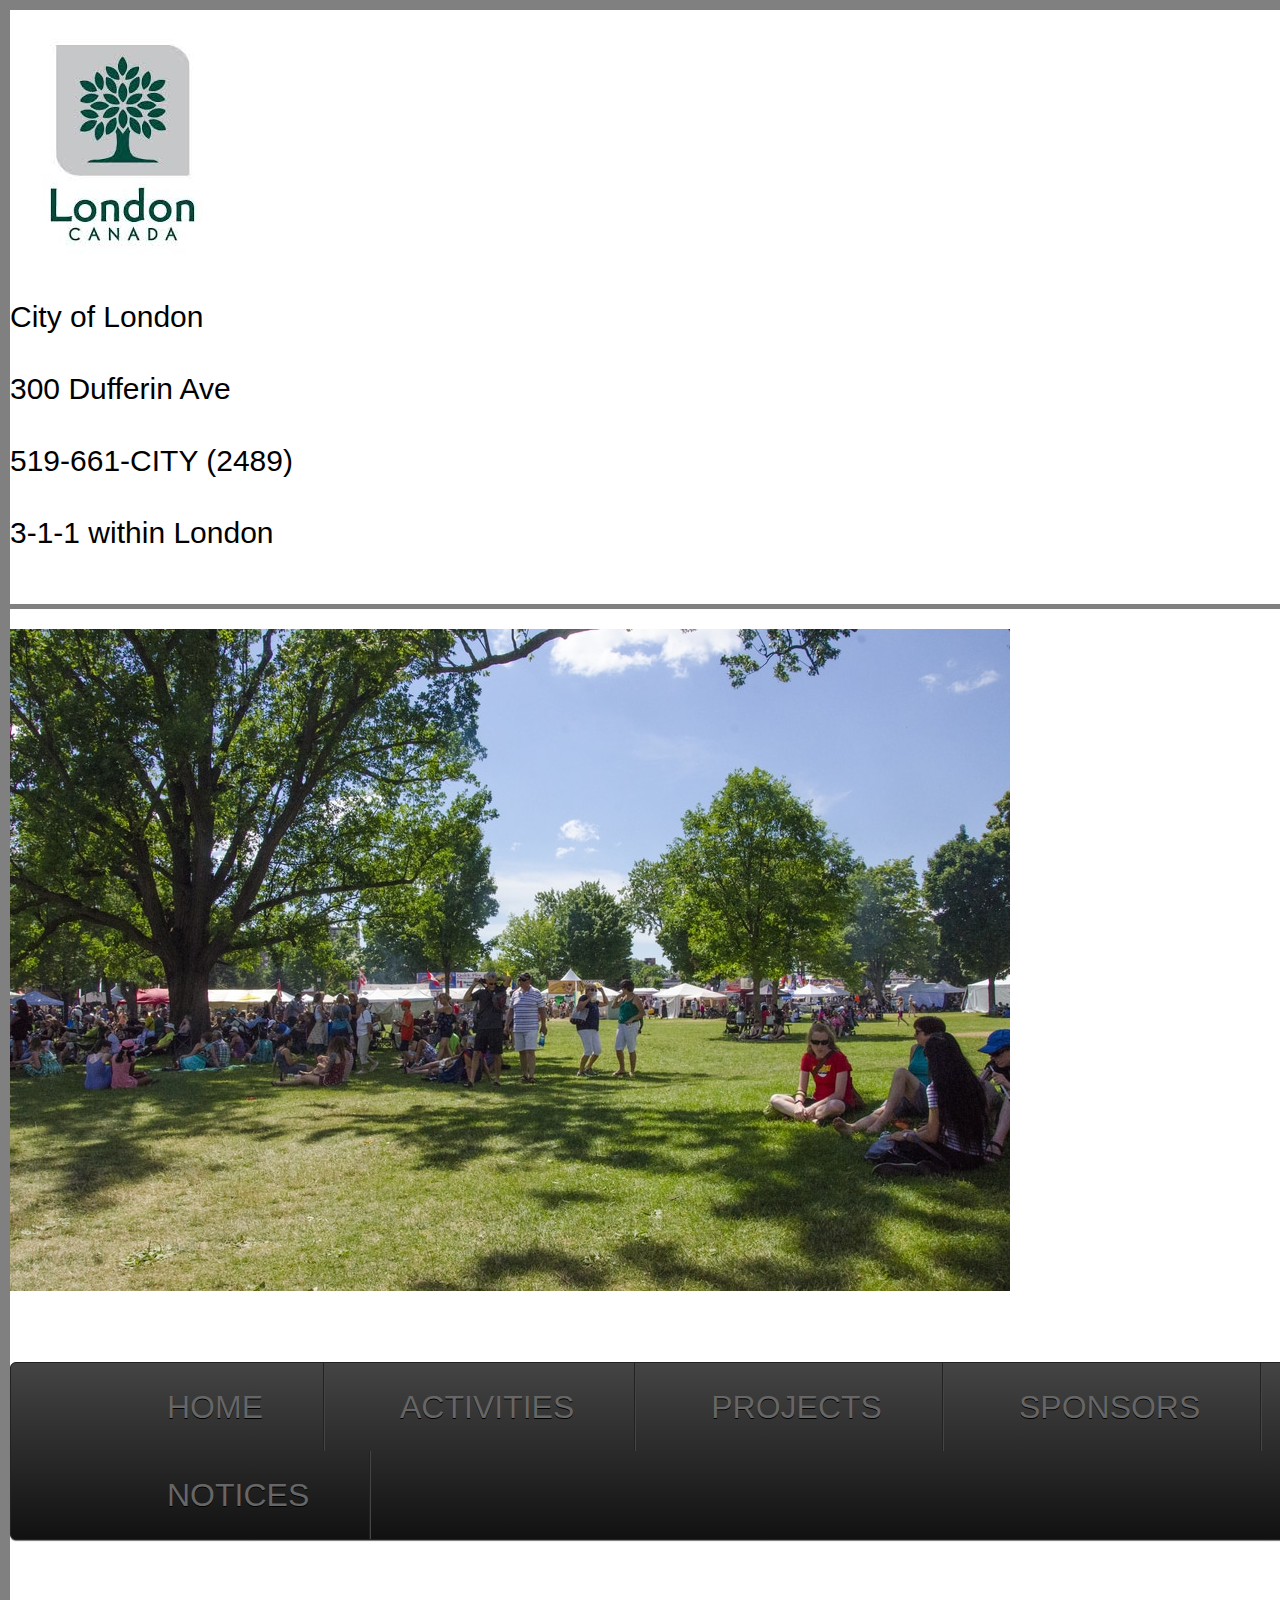
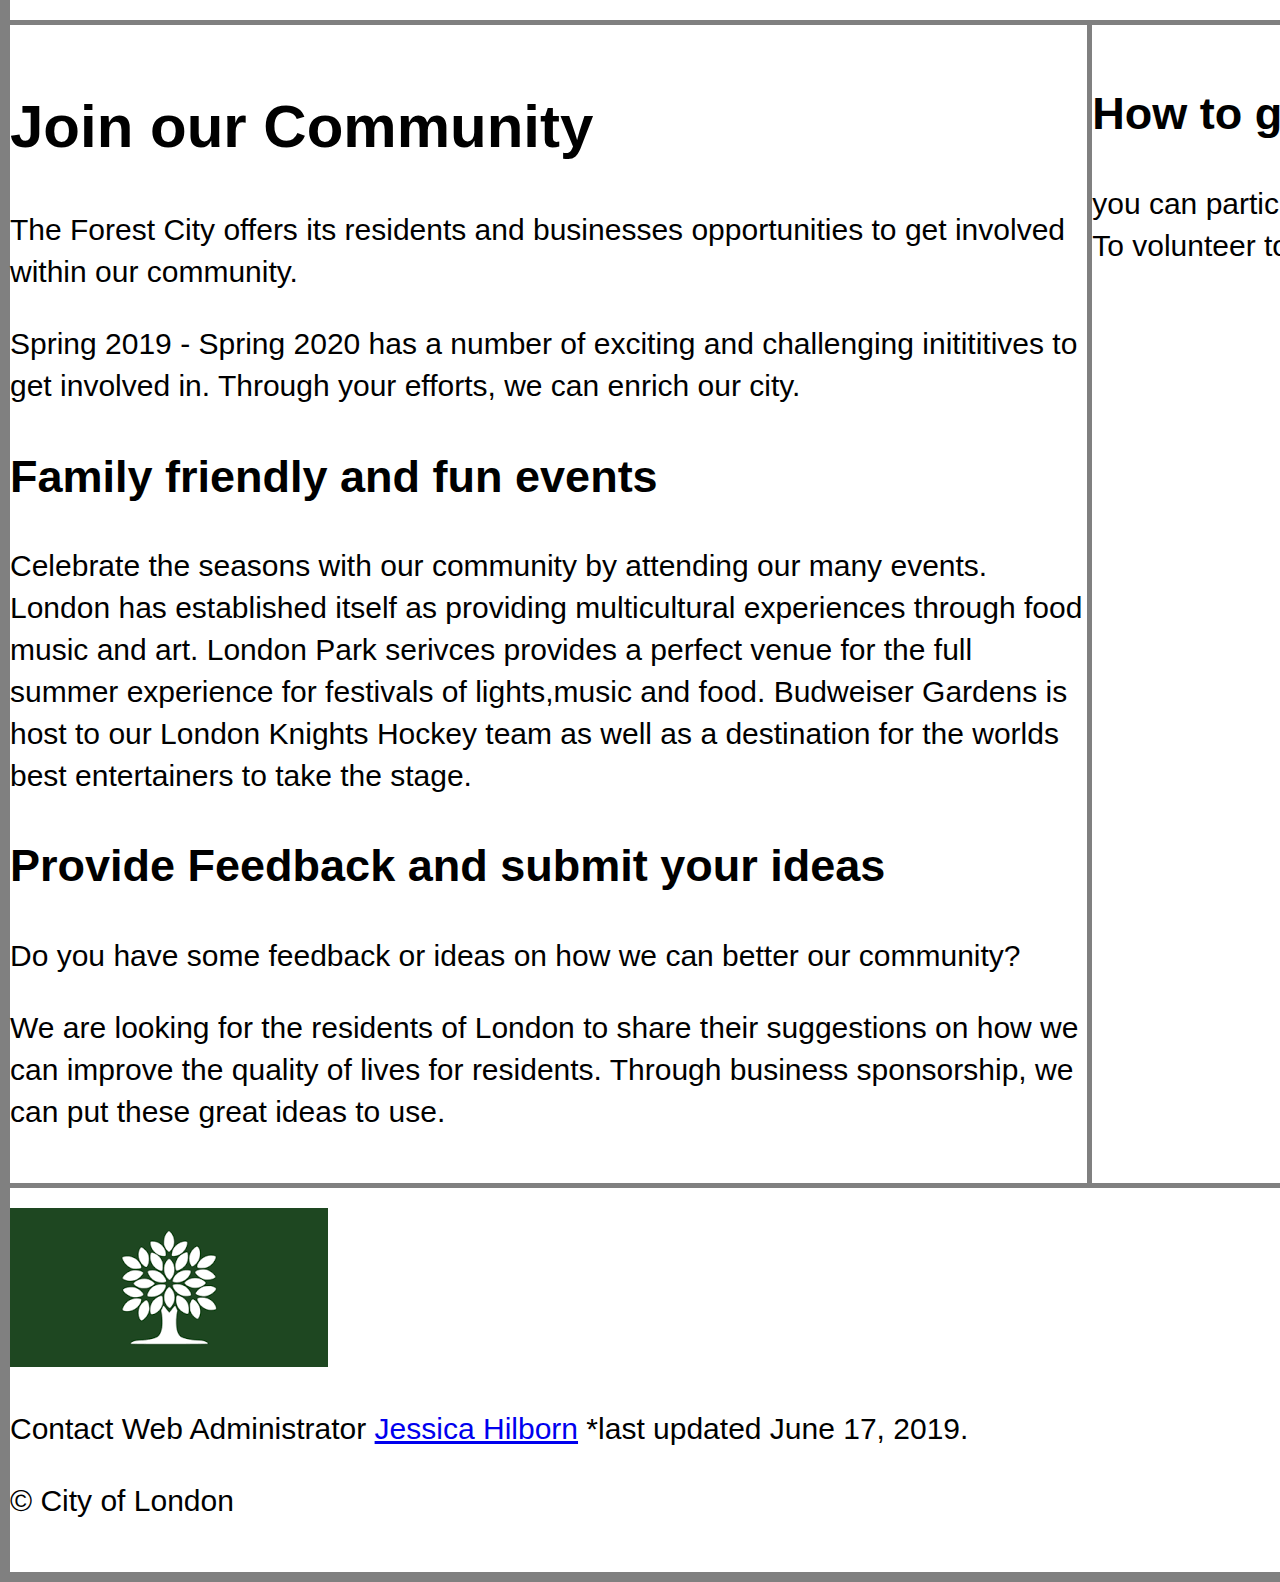
==== index.html @ f0b3c87e "Completing first upload of final exam" ====
<!DOCTYPE html>
<html lang="en">
<head>
	<meta charset="utf-8">
	<meta name="viewport" content="width=device-width,initial-scale=1">
	<title>City of London</title>
	<link rel="stylesheet" href="layout.css" media="screen"/>
</head>

<body>

<div class="grid-container">
  <div class="item1">
  <img src="images/header_logo.jpg" alt="logo">
  <p>City of London</p>
  <p>300 Dufferin Ave</p>
  <p>519-661-CITY (2489)</p>
  <p>3-1-1 within London</p>
  </div>
  
  
<div class="item2">
<img src="images/parklife.jpg" alt"park">
 <nav>
<ul id="menu">
    <li><a href="#">Home</a>
	<ul>
	<li><a href="contact.html" target="_blank">City of London</a></li>
    </ul>
	</li>
        <li><a href="#">Activities</a>
        <ul>
            <li><a href="#">Summer</a></li>
            <li><a href="#">Fall</a></li>
            <li><a href="#">Winter</a></li>
            <li><a href="#">Spring</a></li>
        </ul>
    </li>
    <li><a href="#">Projects</a></li>
    <li><a href="#">Sponsors</a></li>
    <li><a href="#">Committee</a></li>
    <li><a href="#">About us</a>
        <ul>
            <li><a href="about.html" target="_blank">About us</a></li>
        </ul>
    </li>
    <li><a href="#">Notices</a></li>
    </ul>
</nav>
	</div> 
  

  <div class="item3">
  <h1>Join our Community</h1>
  <p>The Forest City offers its residents and businesses opportunities to get involved within our community.</p>
  <p>Spring 2019 - Spring 2020 has a number of exciting and challenging initititives to get involved in. Through your efforts, we can enrich our city.</p>
  
  <h2>Family friendly and fun events</h2> 
   <p>Celebrate the seasons with our community by attending our many events. London has established itself as providing multicultural experiences through food music and art.
  London Park serivces provides a perfect venue for the full summer experience for festivals of lights,music and food.
  Budweiser Gardens is host to our London Knights Hockey team as well as a destination for the worlds best entertainers to take the stage.</p>
  
  <h2>Provide Feedback and submit your ideas</h2>
  <p>Do you have some feedback or ideas on how we can better our community?</p>
  <p>We are looking for the residents of London to share their suggestions on how we can improve the quality of lives for residents. Through business sponsorship, we can put these great ideas to use.</p>  
  </div> 
  
  <div class="item4">
  <h2>How to get involved</h2>
  <p>you can participate in the many activities that Londoners experience. To volunteer to be on our council, please contact us at 4544848885</p>
  </div>
  <div class="item5"><img src="images/tree_logo.png" alt=tree">
	<footer>
<p>Contact Web Administrator <a href="mailto:jessica.hilborn@londonlife.com">Jessica Hilborn</a> *last updated June 17, 2019.</p>
<p>&copy; City of London</p>
</footer>
</div>

</body>
</html>
---- layout.css ----
body {
	font: 14px/1.4 Georgia, sans-serif;
	margin: 0;
}

#wrap {
	width: 960px;
	margin: 0 auto;
	background: #fff;
	overflow: auto;
}


.item1 { grid-area: header; }
.item2 { grid-area: menu; }
.item3 { grid-area: main; }
.item4 { grid-area: right; }
.item5 { grid-area: footer; }

.grid-container {
  display: grid;
  grid-template-areas:
    'header header header header header header'
    'menu menu menu menu menu menu'
	'main main main right right right'
    'footer footer footer footer footer footer';
  grid-gap: 5px;
  background-color: grey;
  padding: 10px;
}

.grid-container > div {
  background-color: white;
  /*text-align: center;*/
  padding: 20px 0;
  font-size: 30px;
}






/*handling the navigation menu*/
#menu, #menu ul {
    margin: 0;
    padding: 0;
    list-style: none;
}

#menu {
    width: 1850px;
    margin: 60px auto;
    border: 1px solid #222;
    background-color: #111;
    background-image: linear-gradient(#444, #111);
    border-radius: 6px;
    box-shadow: 0 1px 1px #777;
	padding-right: 80px;
	padding-left: 80px;
}

#menu:before,
#menu:after {
    content: "";
    display: table;
}


#menu:after {
    clear: both;
}

#menu {
	zoom: 1;
}

/* list elements */

#menu li {
    float: left;
    border-right: 1px solid #222;
    box-shadow: 1px 0 0 #444;
    position: relative;
}

#menu a {
    float: left;
    padding: 12px 40px;
    color: blue;
    text-transform: uppercase;
    font: bold 8px Arial, Helvetica;
    text-decoration: none;
    text-shadow: 0 1px 0 #000;
}

#menu li:hover > a {
    color: #666;
}

/* Handle the animation of the submenus */

#menu ul {
    margin: 20px 0 0 0;
    margin: 0; /*IE6 only*/
    opacity: 0;
    visibility: hidden;
    position: absolute;
    top: 38px;
    left: 0;
    z-index: 1;    
    background: #cccccc;   
    background: linear-gradient(#444, #111);
    box-shadow: 0 -1px 0 rgba(255,255,255,.3);  
    border-radius: 3px;
    transition: all .2s ease-in-out;
}

#menu li:hover > ul {
    opacity: 1;
    visibility: visible;
    margin: 0;
}


#menu ul ul {
    top: 0;
    left: 150px;
    margin: 0 0 0 20px;
    _margin: 0; /*IE6 only*/
    box-shadow: -1px 0 0 rgba(255,255,255,.3);      
}

#menu ul li {
    float: none;
    display: block;
    border: 0;
    _line-height: 0; /*IE6 only*/
    box-shadow: 0 1px 0 #111, 0 2px 0 #666;
}

#menu ul li:last-child {   
    box-shadow: none;    
}

#menu ul a {    
    padding: 10px;
    width: 130px;
    _height: 10px; /*IE6 only*/
    display: block;
    white-space: nowrap;
    float: none;
    text-transform: none;
    color: red;
}

#menu ul a:hover {
    background-color: #0186ba;
    background-image: linear-gradient(#04acec, #0186ba);
}

/* Handle the First and Last Child */
#menu ul li:first-child > a {
    border-radius: 3px 3px 0 0;
}

#menu ul li:first-child > a:after {
    content: '';
    position: absolute;
    left: 40px;
    top: -6px;
    border-left: 6px solid transparent;
    border-right: 6px solid transparent;
    border-bottom: 6px solid #444;
}

#menu ul ul li:first-child a:after {
    left: -6px;
    top: 50%;
    margin-top: -6px;
    border-left: 0; 
    border-bottom: 6px solid transparent;
    border-top: 6px solid transparent;
    border-right: 6px solid #3b3b3b;
}

#menu ul li:first-child a:hover:after {
    border-bottom-color: #04acec; 
}

#menu ul ul li:first-child a:hover:after {
    border-right-color: #0299d3; 
    border-bottom-color: transparent;   
}

#menu ul li:last-child > a {
    border-radius: 0 0 3px 3px;
}


#menu {
	text-align: center;
}

#menu li {
	display: inline;
	padding-right: 20px;
	padding-left: 1px;
	text-align: center;
	
}

#menu a {
	font: 32px/2 Impact, sans-serif;
	color: #666;
	text-decoration: none;
	padding-left: 95px;
	padding-left: 75px;

}
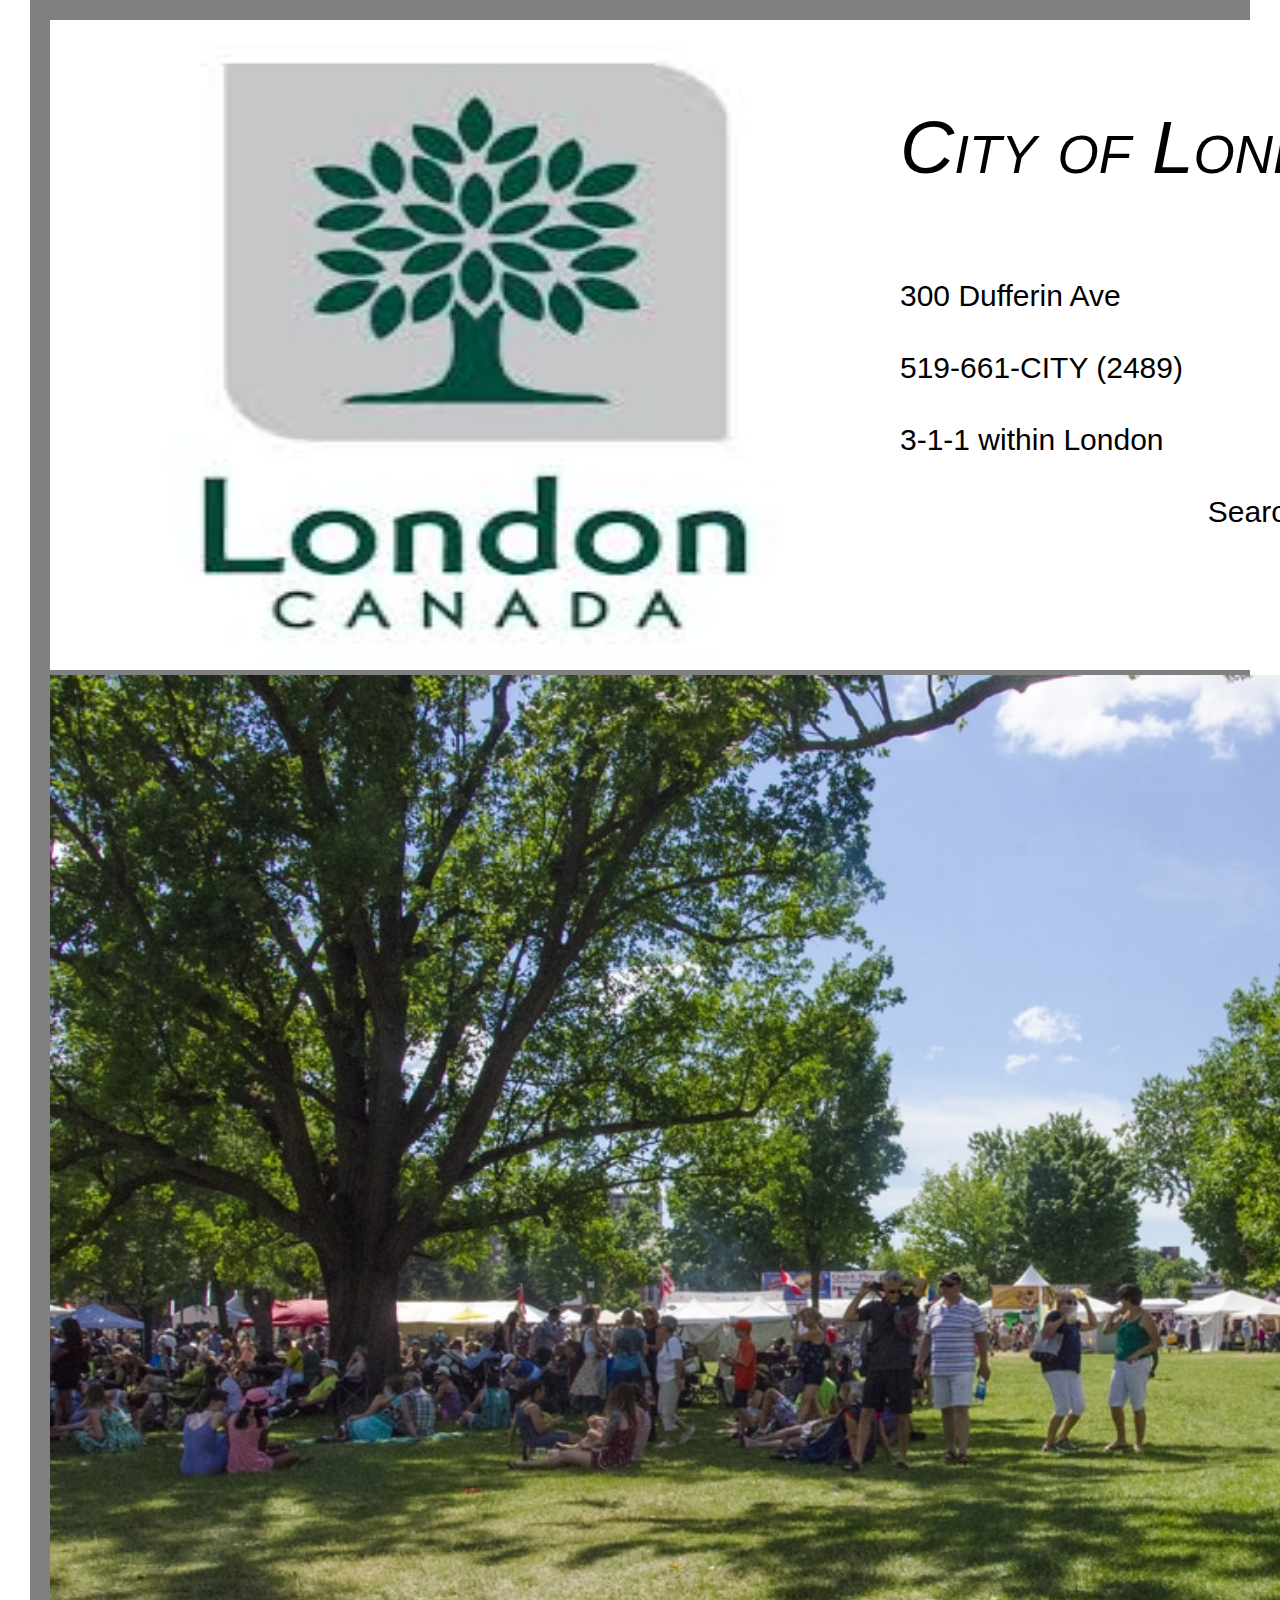
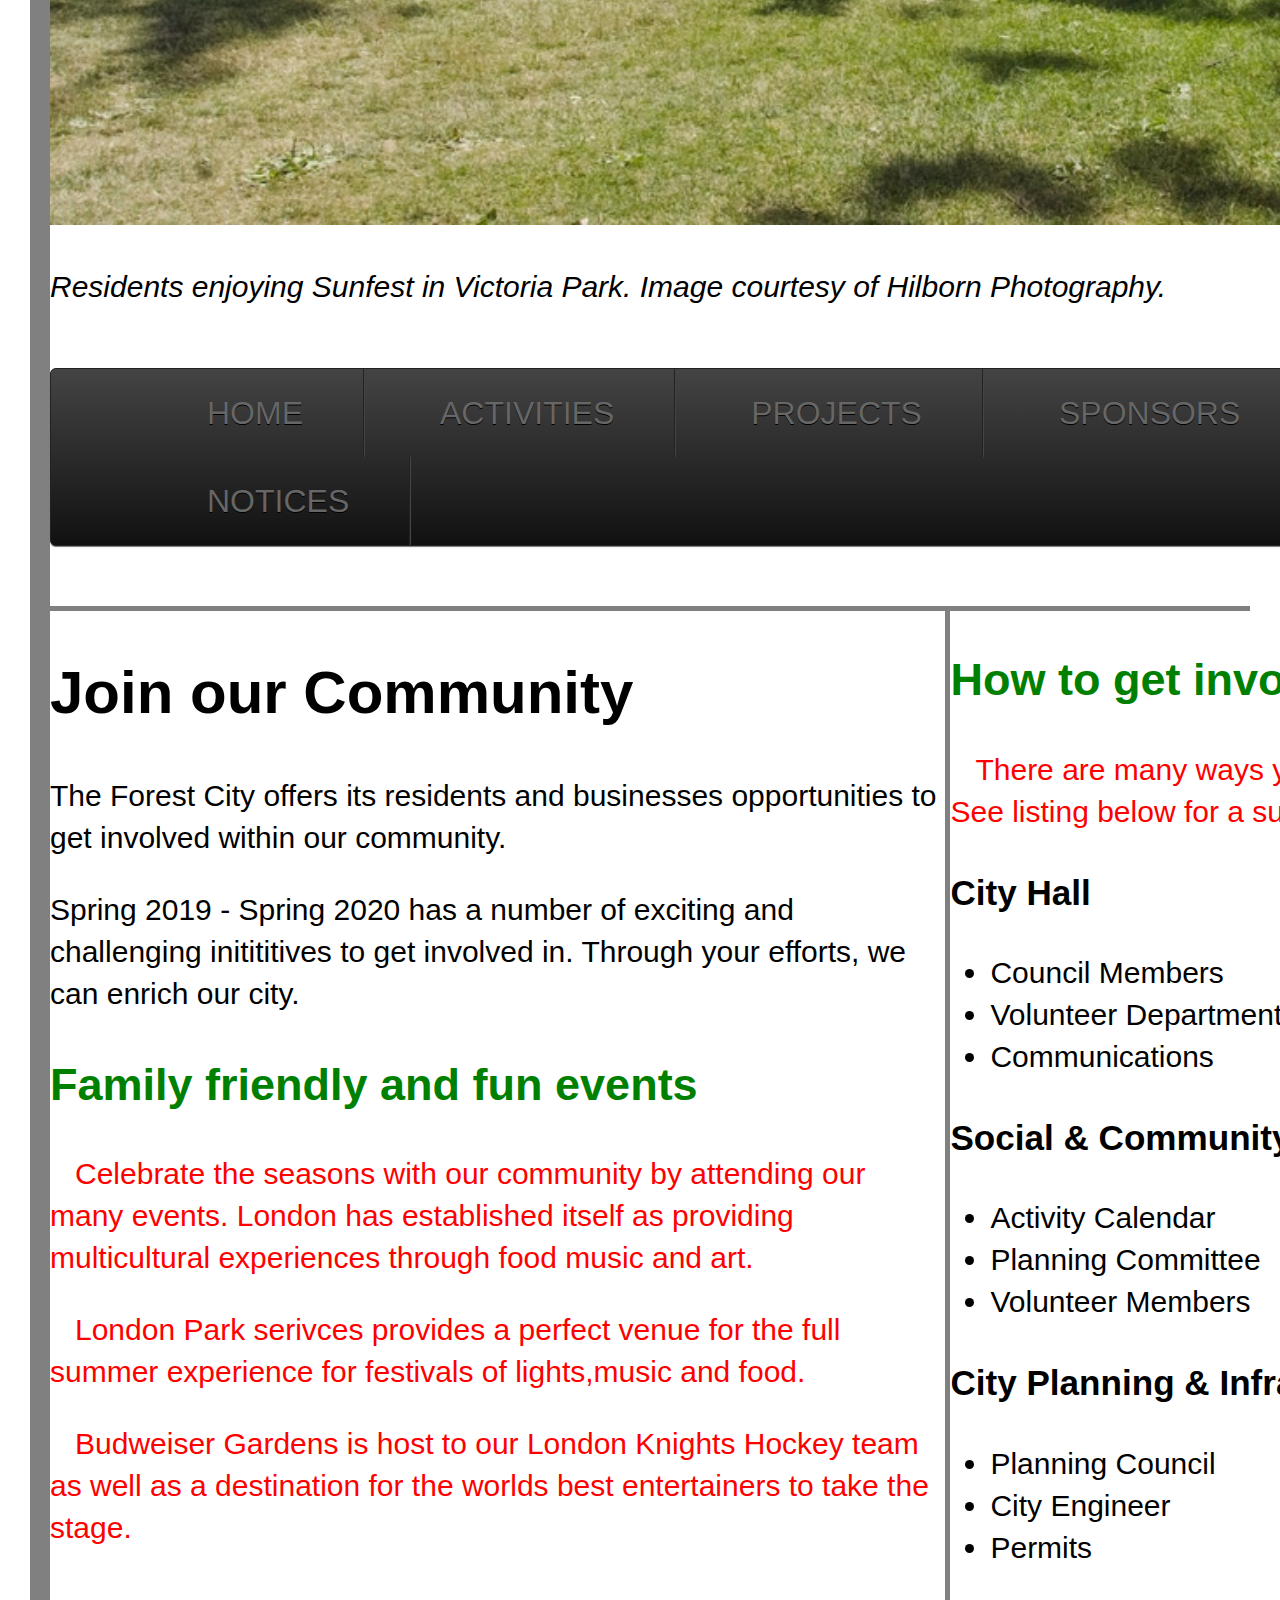
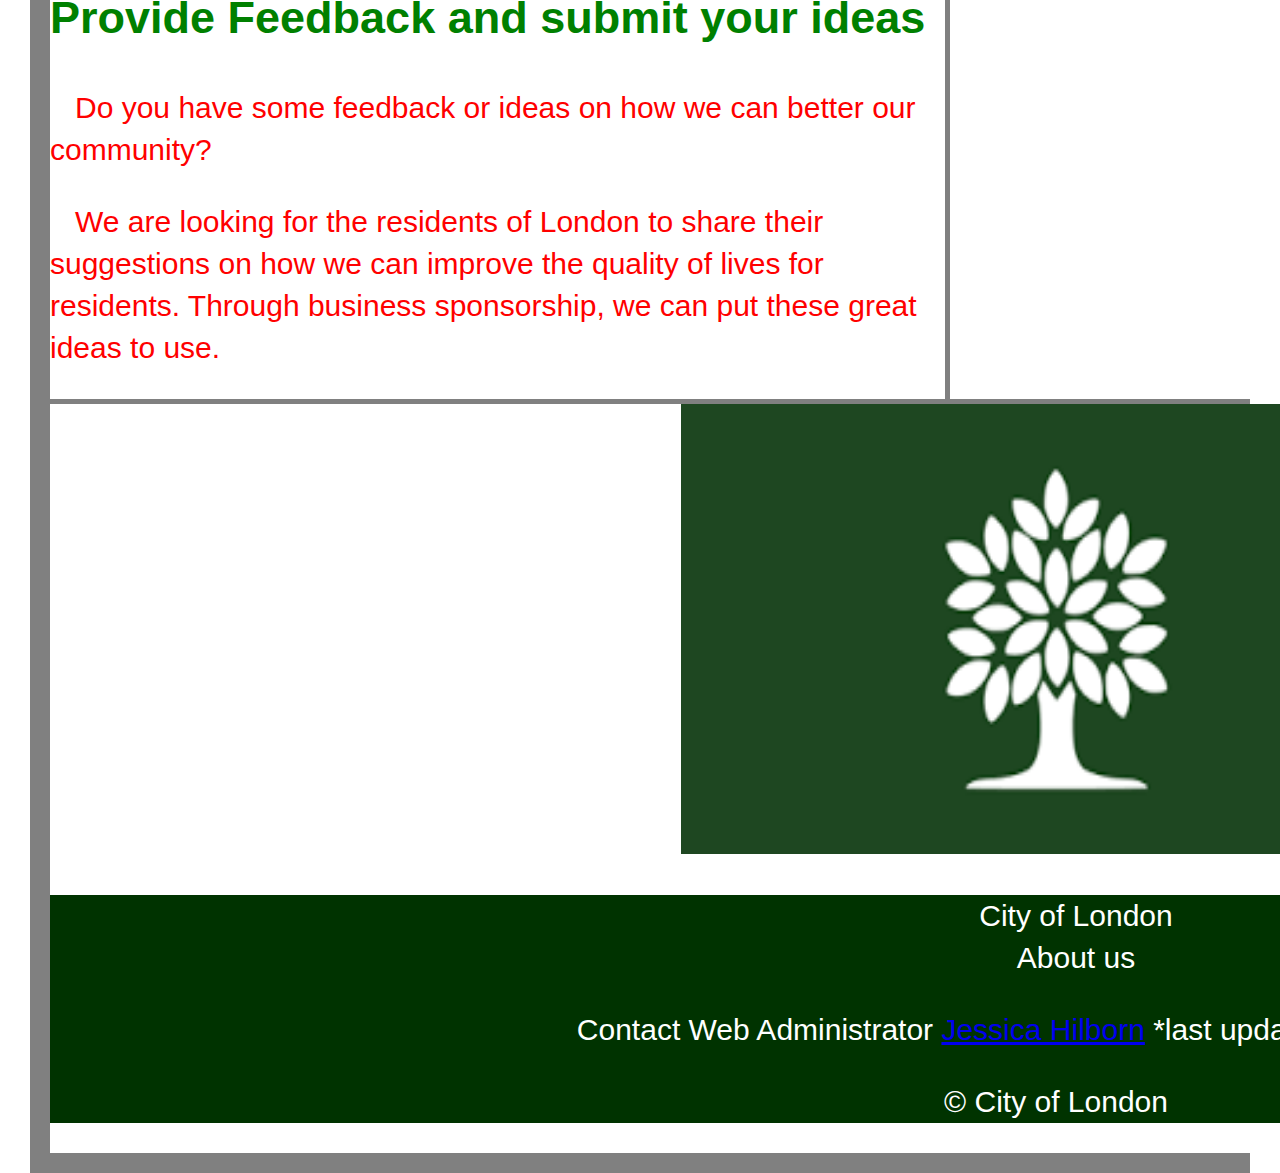
==== commit 7cd52a4d: "Update of files including the 11 concepts" ====
--- a/index.html
+++ b/index.html
@@ -12,15 +12,21 @@
 <div class="grid-container">
   <div class="item1">
   <img src="images/header_logo.jpg" alt="logo">
-  <p>City of London</p>
-  <p>300 Dufferin Ave</p>
-  <p>519-661-CITY (2489)</p>
-  <p>3-1-1 within London</p>
+  <p class="city">City of London</p>
+  <p class="street">300 Dufferin Ave</p>
+  <p class="phone">519-661-CITY (2489)</p>
+  <p class="dial">3-1-1 within London</p>
+	<form>
+	<label for="search">Search</label>
+	<input type="text" id="answer">
+	<input type="submit" onclick="alert('Please wait while we check')">
+	</form>
   </div>
   
   
 <div class="item2">
 <img src="images/parklife.jpg" alt"park">
+<p>Residents enjoying Sunfest in Victoria Park. Image courtesy of Hilborn Photography.</p>
  <nav>
 <ul id="menu">
     <li><a href="#">Home</a>
@@ -56,9 +62,10 @@
   <p>Spring 2019 - Spring 2020 has a number of exciting and challenging initititives to get involved in. Through your efforts, we can enrich our city.</p>
   
   <h2>Family friendly and fun events</h2> 
-   <p>Celebrate the seasons with our community by attending our many events. London has established itself as providing multicultural experiences through food music and art.
-  London Park serivces provides a perfect venue for the full summer experience for festivals of lights,music and food.
-  Budweiser Gardens is host to our London Knights Hockey team as well as a destination for the worlds best entertainers to take the stage.</p>
+   <p>Celebrate the seasons with our community by attending our many events. London has established itself as providing multicultural experiences through food music and art.</p>
+  <p>London Park serivces provides a perfect venue for the full summer experience for festivals of lights,music and food.</p>
+  <p>Budweiser Gardens is host to our London Knights Hockey team as well as a destination for the worlds best entertainers to take the stage.
+  </p>
   
   <h2>Provide Feedback and submit your ideas</h2>
   <p>Do you have some feedback or ideas on how we can better our community?</p>
@@ -67,10 +74,38 @@
   
   <div class="item4">
   <h2>How to get involved</h2>
-  <p>you can participate in the many activities that Londoners experience. To volunteer to be on our council, please contact us at 4544848885</p>
+  <p>There are many ways you can help with the growth and vitalization of our city. See listing below for a suggestion on how you can help us grow.</p>
+  <p>
+  <h3>City Hall</h3>
+	<ul>
+	<li>Council Members</li>
+	<li>Volunteer Department</li>
+	<li>Communications</li>
+	</ul>
+  <h3>Social & Community Events</h3>
+	<ul>
+	<li>Activity Calendar</li>
+	<li>Planning Committee</li>
+	<li>Volunteer Members</li>
+	</ul>
+  <h3>City Planning & Infrastructure</h3>
+	<ul>
+	<li>Planning Council</li>
+	<li>City Engineer</li>
+	<li>Permits</li>
+	</ul>
   </div>
-  <div class="item5"><img src="images/tree_logo.png" alt=tree">
+  
+  <div class="item5">
+  <div style="text-align: center"><img src="images/tree_logo.png" width="100" />
 	<footer>
+	<nav>
+		<ul>
+		<li><a href="contact.html" target="_blank">City of London</a></li>
+		<li><a href="about.html" target="_blank">About us</a></li>
+		</ul>
+		</nav>
+	
 <p>Contact Web Administrator <a href="mailto:jessica.hilborn@londonlife.com">Jessica Hilborn</a> *last updated June 17, 2019.</p>
 <p>&copy; City of London</p>
 </footer>
--- a/layout.css
+++ b/layout.css
@@ -1,6 +1,6 @@
 body {
-	font: 14px/1.4 Georgia, sans-serif;
-	margin: 0;
+	font: 14px/1.4 Helvetica, sans-serif;
+	margin: 0; 
 }
 
 #wrap {
@@ -20,28 +20,26 @@
 .grid-container {
   display: grid;
   grid-template-areas:
-    'header header header header header header'
-    'menu menu menu menu menu menu'
-	'main main main right right right'
-    'footer footer footer footer footer footer';
+    'header header header header header'
+    'menu menu menu menu menu'
+	'main main right right right'
+    'footer footer footer footer footer';
   grid-gap: 5px;
   background-color: grey;
-  padding: 10px;
+  padding: 20px;
+  margin-left: 30px;
+  margin-right: 30px;
 }
 
 .grid-container > div {
   background-color: white;
   /*text-align: center;*/
-  padding: 20px 0;
+  padding-right: 20px 0;
   font-size: 30px;
 }
 
 
-
-
-
-
-/*handling the navigation menu*/
+/*handling the navigation menu for all pages*/
 #menu, #menu ul {
     margin: 0;
     padding: 0;
@@ -221,5 +219,114 @@
 
 
 
-
-
+/*images in grid*/
+
+.item1 img {
+	width: 850px;
+	height: 650px;
+	float: left;
+}
+
+
+.item2 img {
+	width: 1750px;
+	height: 1150px;
+		
+}
+
+.item5 img {
+	width: 750px;
+	height: 450px;
+	}
+
+header {
+	text-align: center;
+	
+}
+
+/*Element Selector*/
+h1 {
+	font-weight: bold;
+}
+
+#main-header {
+	color: #336600;
+}
+
+/*Class Selector*/
+p.city {
+	font-variant: small-caps;
+	font-size: 75px;
+}
+
+/*Grouping Selector*/
+p.street, p.phone, p.dial {
+	text-align: justify;
+}
+
+/*Descendant Selector*/
+form input {
+	background-color: yellow;
+}
+
+
+/*ID Selector*/
+p.notice {
+	color: #e65c00;
+	text-indent: 15px;
+	
+}
+
+/*Child Selector*/
+div > h2 {
+	color: green;
+}
+
+/*Sibling Selector*/
+h2 ~ p {
+	color: red;
+	text-indent: 25px;
+	
+}
+
+/*Adjacent Sibling Selector*/
+img + p {
+	font-style: italic;
+	
+}
+
+
+
+
+form {
+	float:right;
+	margin-right: 500px;
+}
+
+
+
+.item5 {
+	background-color: #003300;
+}
+
+
+
+nav li a {
+	text-decoration: none;
+	list-style-type: none;
+	color: white;
+}
+
+nav li {
+	list-style-type: none;
+
+}
+
+
+footer {
+	text-align: center;
+	background-color: #003300;
+	color: white;
+	
+	
+}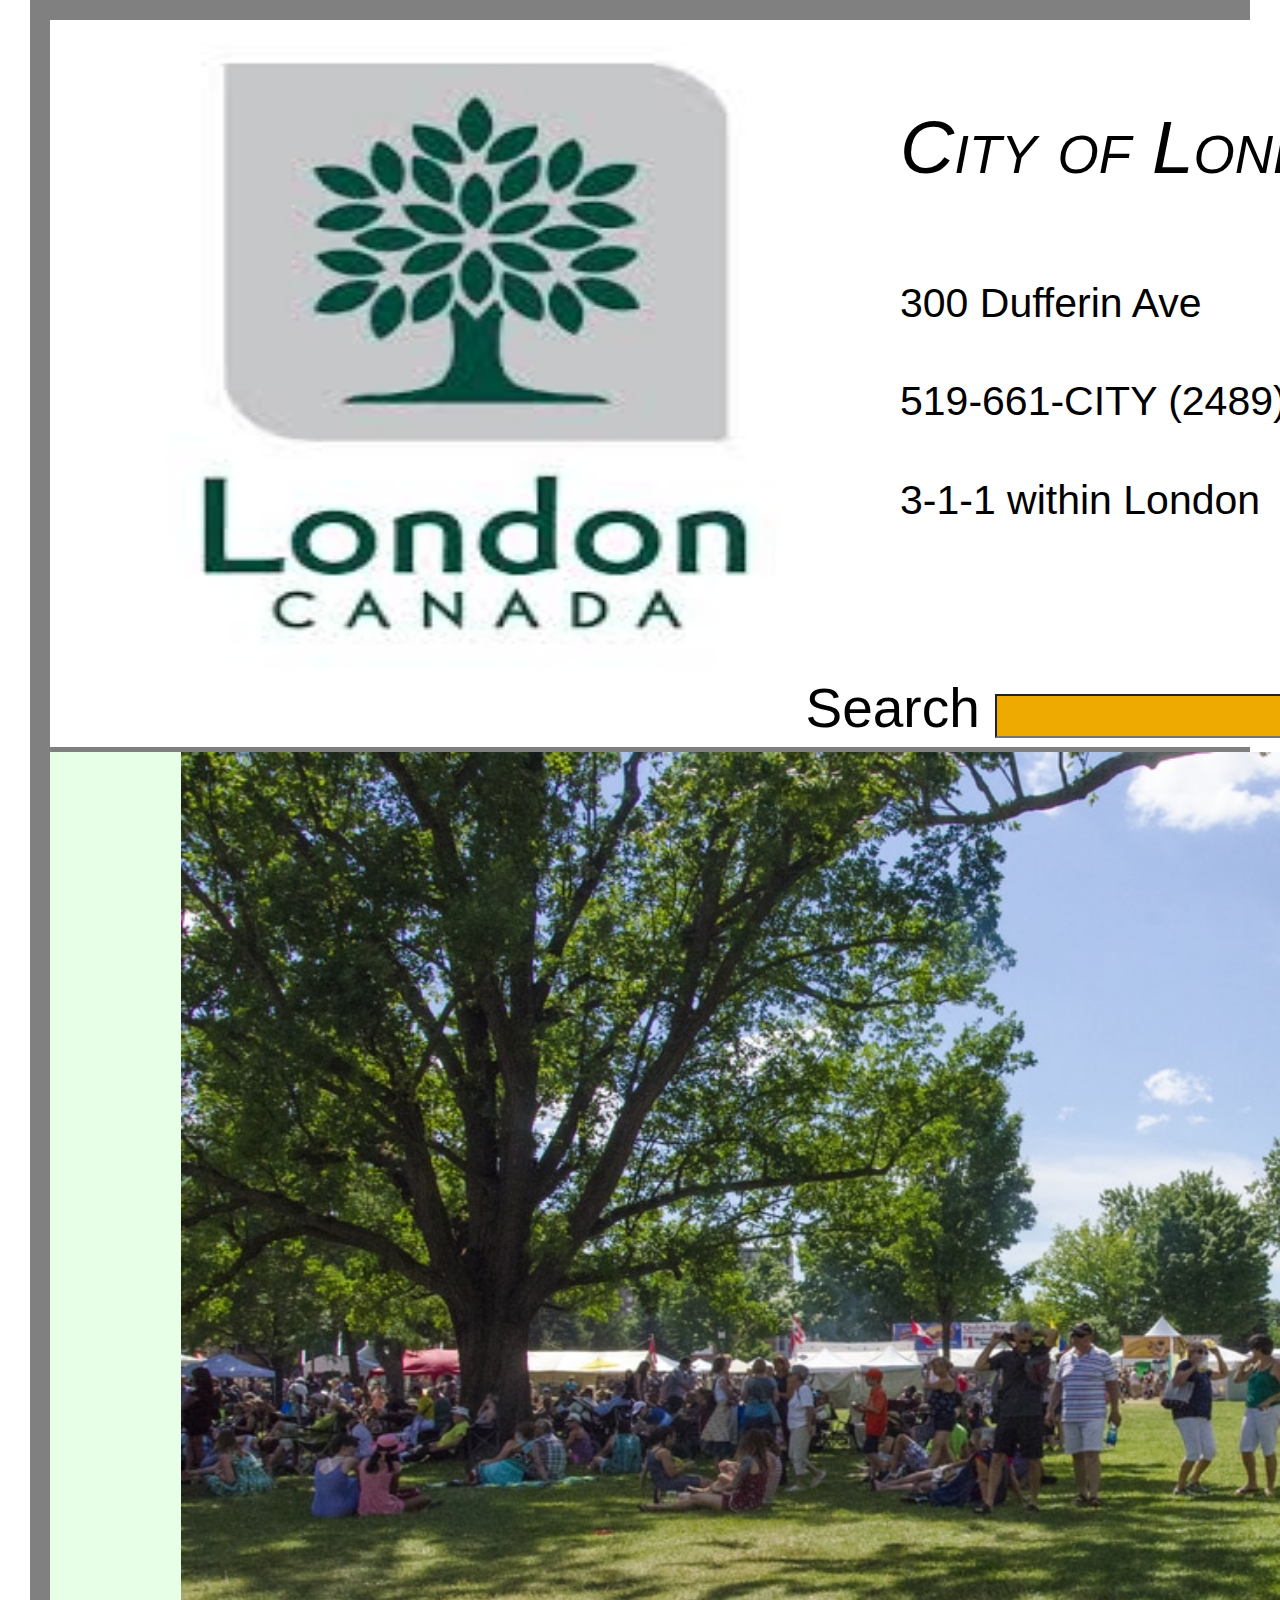
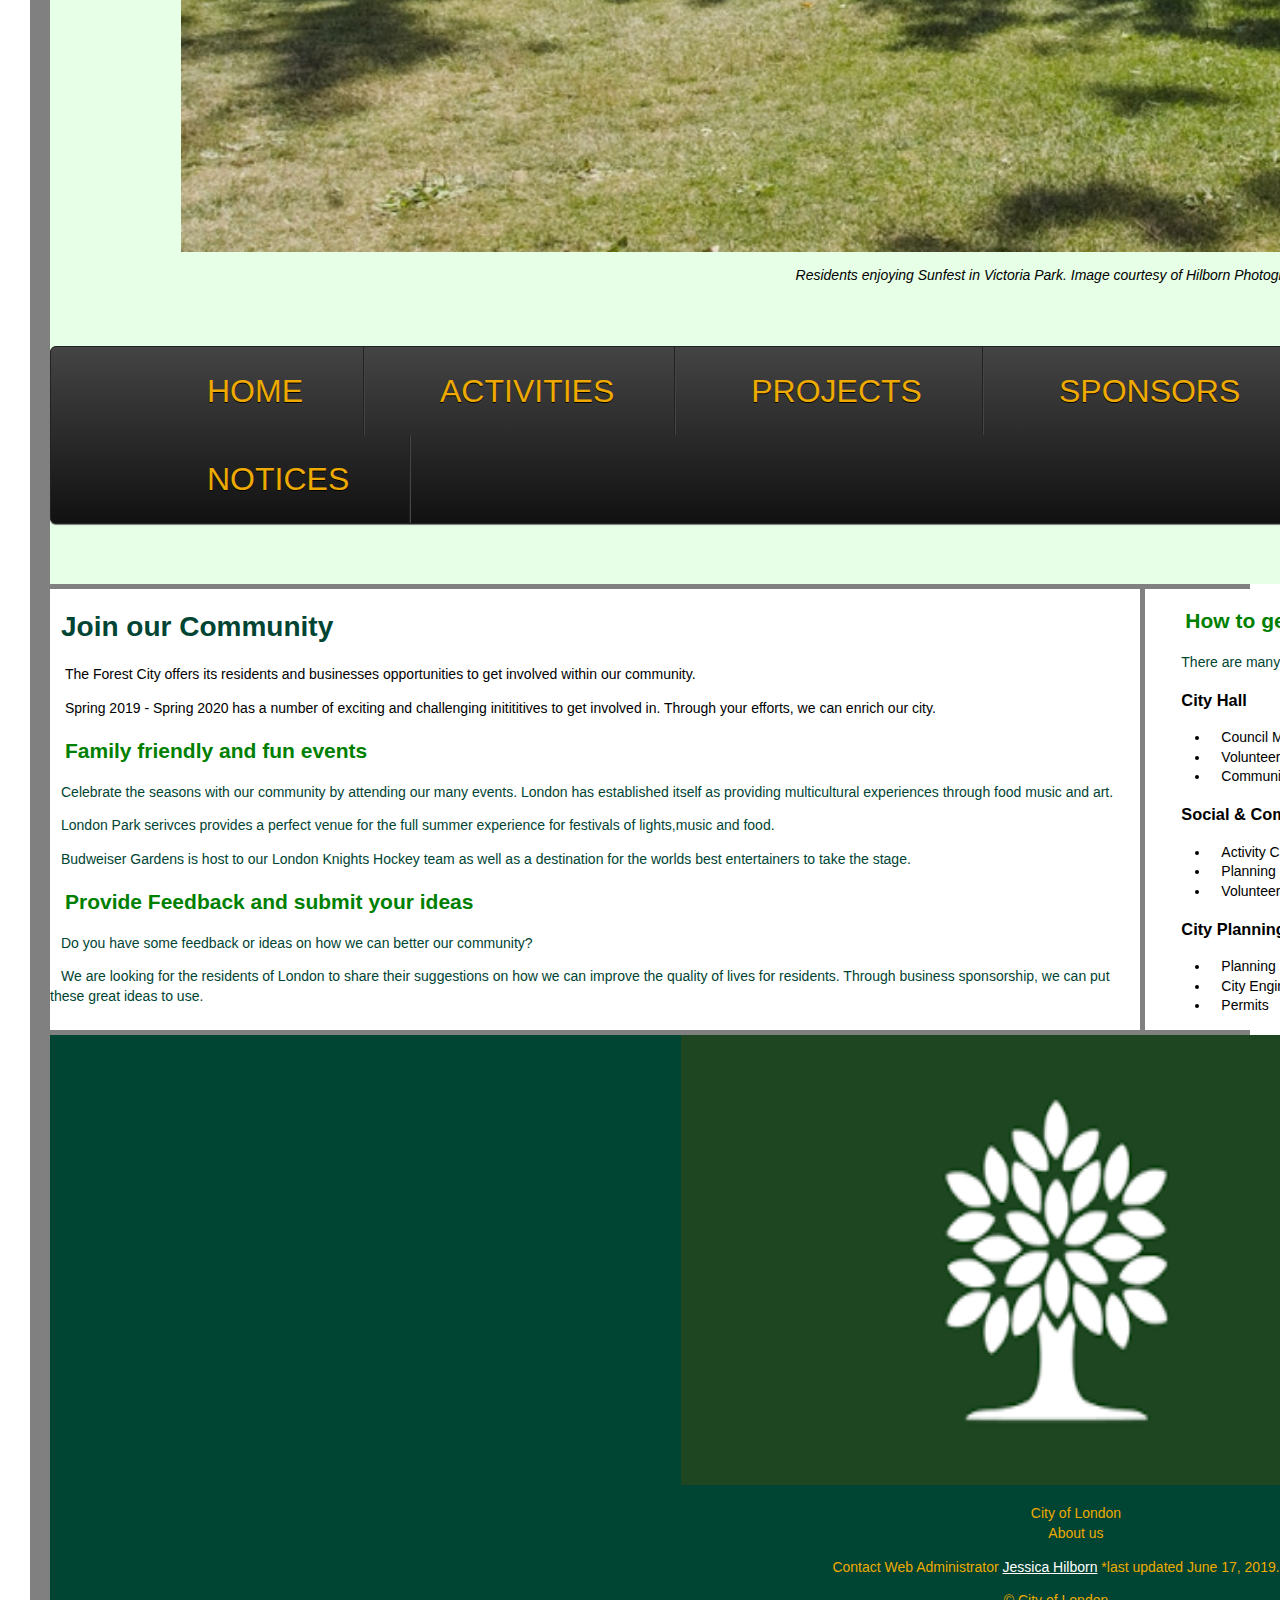
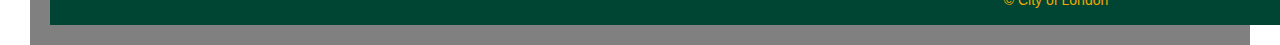
==== commit cdeb9ca2: "Final exam code" ====
--- a/index.html
+++ b/index.html
@@ -25,7 +25,7 @@
   
   
 <div class="item2">
-<img src="images/parklife.jpg" alt"park">
+ <img src="images/parklife.jpg" align="middle" alt"park">
 <p>Residents enjoying Sunfest in Victoria Park. Image courtesy of Hilborn Photography.</p>
  <nav>
 <ul id="menu">
@@ -97,7 +97,7 @@
   </div>
   
   <div class="item5">
-  <div style="text-align: center"><img src="images/tree_logo.png" width="100" />
+	<div style="text-align: center"><img src="images/tree_logo.png" width="100" />
 	<footer>
 	<nav>
 		<ul>
--- a/layout.css
+++ b/layout.css
@@ -1,5 +1,5 @@
 body {
-	font: 14px/1.4 Helvetica, sans-serif;
+	font: 14px/1.4 Calibri, sans-serif;
 	margin: 0; 
 }
 
@@ -29,13 +29,15 @@
   padding: 20px;
   margin-left: 30px;
   margin-right: 30px;
+ 
 }
 
 .grid-container > div {
   background-color: white;
-  /*text-align: center;*/
-  padding-right: 20px 0;
-  font-size: 30px;
+  text-align: center;
+  
+ 
+
 }
 
 
@@ -87,7 +89,7 @@
     padding: 12px 40px;
     color: blue;
     text-transform: uppercase;
-    font: bold 8px Arial, Helvetica;
+    font: bold 8px Calibri, sans-serif;
     text-decoration: none;
     text-shadow: 0 1px 0 #000;
 }
@@ -149,7 +151,7 @@
     white-space: nowrap;
     float: none;
     text-transform: none;
-    color: red;
+    color: white;
 }
 
 #menu ul a:hover {
@@ -210,7 +212,7 @@
 
 #menu a {
 	font: 32px/2 Impact, sans-serif;
-	color: #666;
+	color: #ea0;
 	text-decoration: none;
 	padding-left: 95px;
 	padding-left: 75px;
@@ -230,13 +232,16 @@
 
 .item2 img {
 	width: 1750px;
-	height: 1150px;
+	height: 1100px;
+	margin: auto;
+	background-color: #b3d9ff;
 		
 }
 
 .item5 img {
 	width: 750px;
 	height: 450px;
+	
 	}
 
 header {
@@ -247,26 +252,33 @@
 /*Element Selector*/
 h1 {
 	font-weight: bold;
-}
-
-#main-header {
-	color: #336600;
-}
+	text-indent: 11px;
+	color: #043;
+}
+
+
+
+
+
 
 /*Class Selector*/
 p.city {
 	font-variant: small-caps;
 	font-size: 75px;
+	text-align: left;
+	font-family: Calibri, sans-serif;
 }
 
 /*Grouping Selector*/
 p.street, p.phone, p.dial {
 	text-align: justify;
+	font-size: 41px;
 }
 
 /*Descendant Selector*/
 form input {
-	background-color: yellow;
+	background-color: #ea0;
+	font-size: 33px;
 }
 
 
@@ -280,12 +292,13 @@
 /*Child Selector*/
 div > h2 {
 	color: green;
+	text-indent: 15px;
 }
 
 /*Sibling Selector*/
 h2 ~ p {
-	color: red;
-	text-indent: 25px;
+	color: #043;
+	text-indent: 11px;
 	
 }
 
@@ -297,24 +310,41 @@
 
 
 
-
 form {
 	float:right;
 	margin-right: 500px;
-}
-
-
-
-.item5 {
-	background-color: #003300;
-}
-
+	font-size: 55px;
+	font-family: Calibri, sans-serif;
+	
+}
+
+div .item2 {
+	background-color: #e6ffe6;
+}
+
+
+div .item3 {
+	text-align: left;
+	text-indent: 15px;
+	
+}
+
+div .item4 {
+	text-align: left;
+	text-indent: 11px;
+	padding-left: 25px;
+}
+
+div .item5 {
+	background-color: #043;
+
+}
 
 
 nav li a {
 	text-decoration: none;
 	list-style-type: none;
-	color: white;
+	color: #ea0;
 }
 
 nav li {
@@ -325,8 +355,14 @@
 
 footer {
 	text-align: center;
-	background-color: #003300;
+	background-color: #043;
+	color: #ea0;
+	
+	}
+
+footer a {
 	color: white;
-	
-	
-}+}
+
+
+
